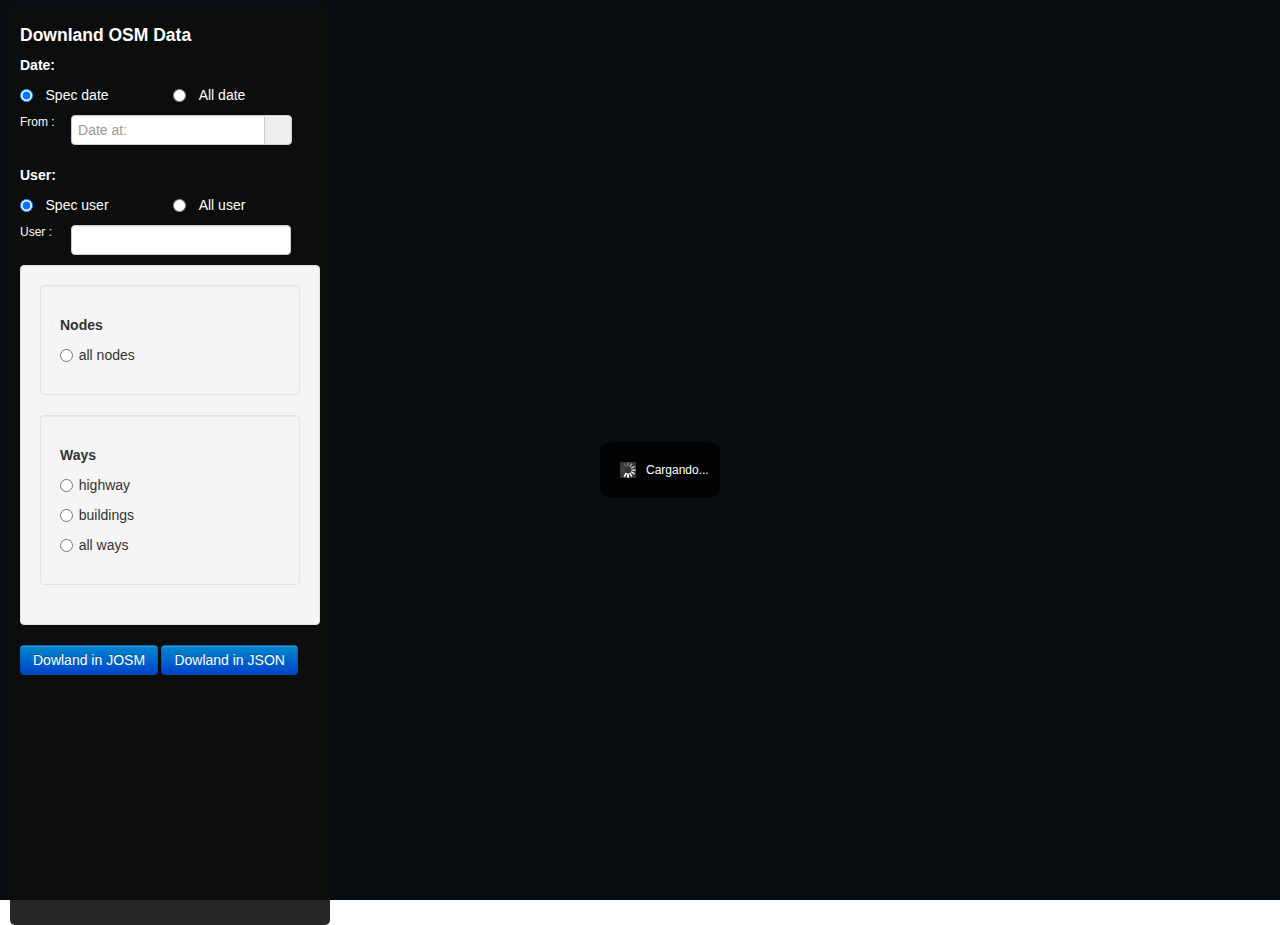
==== index.html @ 657e8c30 "zoom" ====
<!DOCTYPE html>
<html lang="en">
    <head>
        <meta http-equiv="Content-Type" content="text/html; charset=UTF-8">
        <title>Dowland OSM Data</title>
        <link type='http://api.tiles.mapbox.com/mapbox.js/v0.6.6/mapbox.css' />
        <link type='text/css' rel="stylesheet" href="css/bootstrap.css" >
            <link  type='text/css' href='css/style.css' rel='stylesheet' />
            
            <link href="http://tarruda.github.com/bootstrap-datetimepicker/assets/css/bootstrap-datetimepicker.min.css" rel="stylesheet">
        </head>
        <body>
            
            <div id="map" class="loading">
            </div>
            <!-- <a href='#' id='geolocate'>&nbsp</a>-->
            <div class="inf_sidebar"><a href="#">&nbsp</a></div>
            <div class="sidebar">
                <!-- <div class="hide_sidebar"><a href="#">&nbsp</a></div>-->
                <h4>Downland OSM Data</h4>
                <div class="content">
                    
                    <h5>Date:</h5>
                    <div class="row-fluid" id="select-date">
                        <div class="span1"><input type="radio" name="date" value="spec-date" id="spec-date" checked></div>
                        <div class="span5"><label for="spec-date"> Spec date </label></div>
                        <div class="span1"><input type="radio" name="date" value="all-date" id="all-date"></div>
                        <div class="span5"><label for="all-date"> All date</label></div>
                        
                    </div>
                    <div class="row-fluid set-spec-date">
                        <div class="span2">
                            From :
                        </div>
                        <div class="span10">
                            <div id="datetimepicker" class="input-append">
                                <input  class="imput-data" data-format="MM/dd/yyyy HH:mm:ss PP" type="text" placeholder='Date at:' id="imput_date"></input>
                                <span class="add-on"> <i data-time-icon="icon-time" data-date-icon="icon-calendar"></i>
                                </span>
                            </div>
                        </div>
                    </div>
                </div>
                <div class="content">
                    <h5>User:</h5>
                    <div class="row-fluid" id="select-user">
                        <div class="span1"><input type="radio" name="user" value="spec-user" id="spec-user" checked></div>
                        <div class="span5"><label for="spec-user"> Spec user </label></div>
                        <div class="span1"><input type="radio" name="user" value="all-user" id="all-user"></div>
                        <div class="span5"><label for="all-user"> All user</label></div>
                        
                    </div>
                    <div class="row-fluid">
                        <div class="span2">User :</div>
                        <div class="span10"><input id= "imput_user" type="text"></input></div>
                    </div>
                </div>
                
                <div class="content opciones-check">
                    <div class="well">
                        <div class="well">
                            <h5>Nodes</h5>
                            
                            <!--<div class="row-fluid">
                                <div class="span1"><input type="radio" name="tipo" value="node-high" id="node-high" disabled=true></div>
                                <div class="span11"><label for="node-high">Nodes from highways</label></div>
                            </div>-->
                            <div class="row-fluid">
                                <div class="span1"><input type="radio" name="tipo" value="all-node" id="all-node"></div>
                                <div class="span11"><label for="all-node"> all nodes</label></div>
                            </div>
                            
                        </div>
                        
                        <div class="well">
                            <h5>Ways</h5>
                            <div class="row-fluid">
                                <div class="span1"><input type="radio" name="tipo" value="highway" id="highway"></div>
                                <div class="span11"><label for="highway">highway</label></div>
                            </div>
                            <div class="row-fluid">
                                <div class="span1"><input type="radio" name="tipo" value="buildings" id="buildings"></div>
                                <div class="span11"><label for="buildings">buildings</label></div>
                            </div>
                            <div class="row-fluid">
                                <div class="span1"><input type="radio" name="tipo" value="all-ways" id="all-ways"></div>
                                <div class="span11"><label for="all-ways">all ways</label></div>
                            </div>
                        </div>
                        
                    </div>
                    
                </div>
                <button type="button" data-dismiss="modal" class="btn btn-primary" id="josm">Dowland in JOSM</button>
                <button type="button" data-dismiss="modal" class="btn btn-primary" id="json">Dowland in JSON</button>
                
            </div>
        </div>
        
        
        <!--Librerias-->
        <script src='http://api.tiles.mapbox.com/mapbox.js/v0.6.6/mapbox.js'></script>
        <script   src="http://cdnjs.cloudflare.com/ajax/libs/jquery/1.8.3/jquery.min.js"></script>
        <script   src="js/bootstrap.js"></script>
        <script   src="http://tarruda.github.com/bootstrap-datetimepicker/assets/js/bootstrap-datetimepicker.min.js"></script>
        <script  src="http://tarruda.github.com/bootstrap-datetimepicker/assets/js/bootstrap-datetimepicker.pt-BR.js"></script>
        <script   src="js/app.js"></script>
        
    </body>
</html></p>
---- css/style.css ----
body {
    background-color: #fff;
    font: 12px  sans-serif;
    margin: 0;
    padding: 0; 
}

a {
    /*color: #fff;*/
    text-decoration: none;
}

/******************************************
Map
******************************************/

#map {
  background-color: #080d12;
  height: 100%;
  position: absolute;
  top: 0px;
  width: 100%;
}

#map .leaflet-left .leaflet-control{
    top: 2px;   
    margin-left: 340px;

}






/******************************************
loading gif
******************************************/

.loading:after {
    background: url(../img/ajax-loader.gif) no-repeat;
    content: "Cargando...";
    color: #666;
    left: 50%;  
    height: 16px;
    line-height: 16px;
    margin-top: -8px;
    margin-left: -40px;
    position: absolute;
    font-size: 12px;
    top: 50%; 
    text-indent: 26px;
    width: 80px;
}

#map.loading:after {
    background-color: #333;
    background-color: rgba(0,0,0,0.75);
    background-image: url(../img/ajax-loader-rev.gif);
    color: #fff;
    padding: 20px;
    background-position: 20px 50%;
    border-radius: 10px;
    z-index: 4;
    position: absolute;
}




/**********************
sidebar
***********************/
.sidebar{
    background: none repeat scroll 0 0 rgba(13, 13, 13, 0.898);      
    position: absolute;
    top: 5px;   
    float: left;
    height: 100%;  
    width: 300px;   
    z-index: 12; 
    color: #fff;
    left: 10px;
    padding: 10px;

    -webkit-border-radius: 5px;
    -moz-border-radius: 5px;
    border-radius: 5px;
}

.sidebar .content-search{
    width: 100%;
    text-align: center;

}
.sidebar .search input{   
    margin-bottom:0px;
    height: 18px;
}

.alert {
    background-color: #FCF8E3;
    border: 1px solid #FBEED5;
    border-radius: 4px 4px 4px 4px;
    margin-bottom: 2px;
    margin-top: -10px;
    padding: 3px 35px 3px 14px;
    text-shadow: 0 1px 0 rgba(255, 255, 255, 0.5);
}



/******************************************
footer
******************************************/
/*
.popup {
    text-align: center;
}
.popup .slideshow {
    width: 100%;
}
.popup .slideshow .image {
    display: none;
}
.popup .slideshow .active {
    display: block;
}
.popup .slideshow img {
    width: 100%;
}
.popup .slideshow .caption {
    background: #eee;
    padding: 8px;
}
.popup .cycle {
    height: 30px;
    margin-top: 5px;
    padding-top: 5px;
}
.popup .cycle a.prev {
    float: left;
}
.popup .cycle a.next {
    float: right;
    margin-right: 200px;
}

.btn-detail{
    position: absolute;
    bottom: 35px;
    right: 15px;
}

.leaflet-container .btn-detail a{
    color: #FFF;
}

*/





/*****************
HIDE SIDEBAR
********************/

.hide_sidebar{
    position: absolute;    
    width: 25px;
    height: 25px;
    top: 1px;
    right: 5px;
    border: none;
    background: transparent url(../img/arrow.png) no-repeat 0px 7px;  
    display: block;
    cursor: pointer;

}
.hide_sidebar a{
    color: #fff;
    text-decoration: none;
}

.inf_sidebar{
    display: none;
    background: url(../img/arrow.png) no-repeat -83px 9px rgba(13, 13, 13, 0.898);    
    position: absolute;
    top: 65px;   
    float: left;
    height: 28px;  
    width: 28px;   
    z-index: 12; 
    left: 10px;
    -webkit-border-radius: 5px;
    -moz-border-radius: 5px;
    border-radius: 5px;
    cursor: pointer;
}

#geolocate {
    /*background: none repeat scroll 0 0 rgba(13, 13, 13, 0.898);   */
    display: block;
    background-repeat: no-repeat;
    background-position: center;
    background-image: url(../img/e2e.png);
    background-color: #F8F8F9;
    position: absolute;
    top: 70px;
    right: 9px;
    width: 36px;
    height: 36px;
  
    z-index: 1000;  
    text-align: center;
    /* padding: 10px 0;*/
    color: #fff;
    display: block;
    border: 1px solid #BBB;
    -webkit-border-radius: 5px;
    border-radius: 5px;
}


/*Layers*/
.leaflet-top .leaflet-control{
    top: 50px;
    /*right: 0px;*/
}



.opciones-check{
    color: #333;
}

.imput-data{
    width: 180px;
}

  input, label {
    line-height: 1.5em;
  }
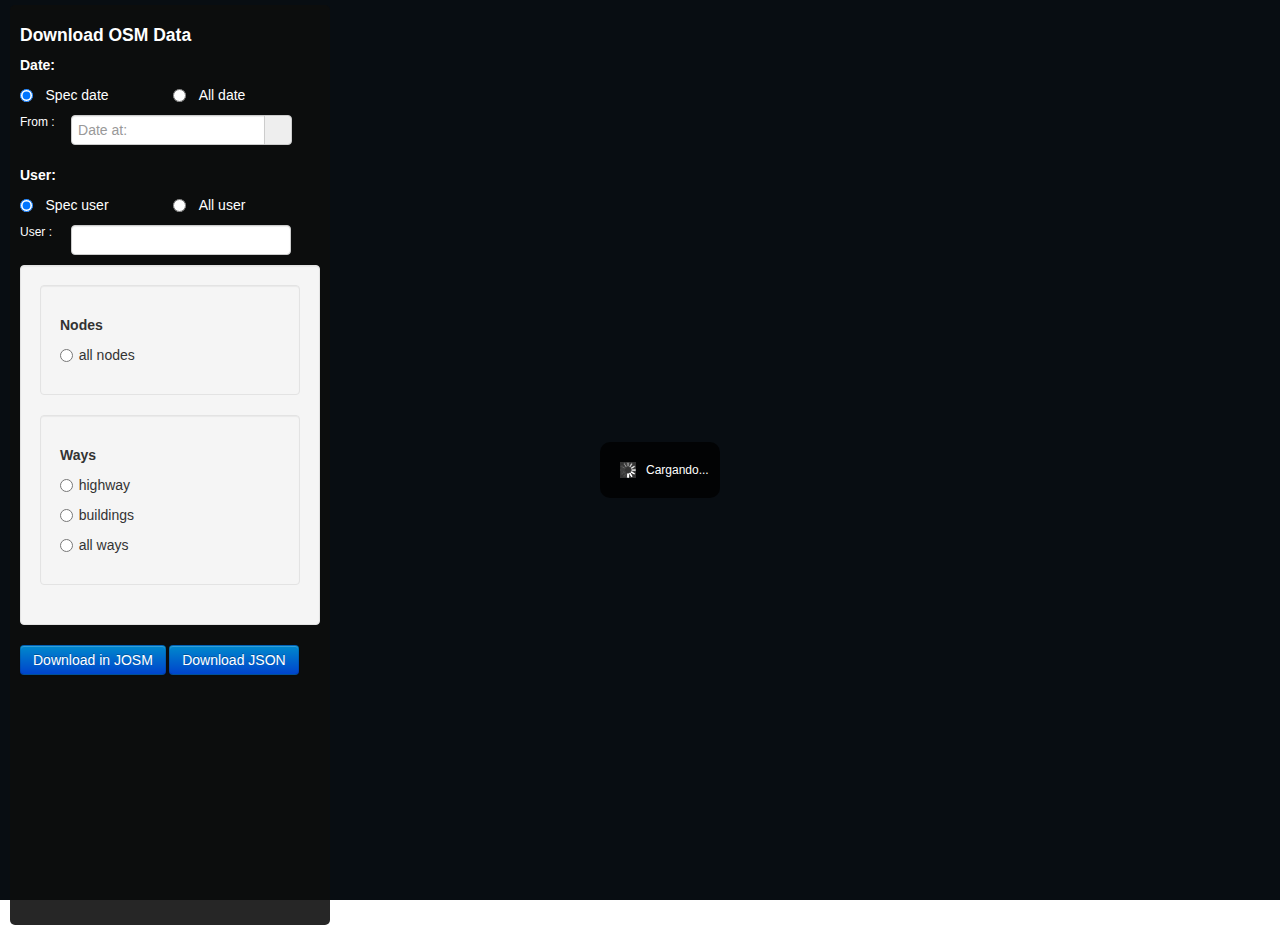
==== commit ba0875a9: "zoom" ====
--- a/index.html
+++ b/index.html
@@ -2,7 +2,7 @@
 <html lang="en">
     <head>
         <meta http-equiv="Content-Type" content="text/html; charset=UTF-8">
-        <title>Dowland OSM Data</title>
+        <title>Download OSM Data</title>
         <link type='http://api.tiles.mapbox.com/mapbox.js/v0.6.6/mapbox.css' />
         <link type='text/css' rel="stylesheet" href="css/bootstrap.css" >
             <link  type='text/css' href='css/style.css' rel='stylesheet' />
@@ -17,7 +17,7 @@
             <div class="inf_sidebar"><a href="#">&nbsp</a></div>
             <div class="sidebar">
                 <!-- <div class="hide_sidebar"><a href="#">&nbsp</a></div>-->
-                <h4>Downland OSM Data</h4>
+                <h4>Download OSM Data</h4>
                 <div class="content">
                     
                     <h5>Date:</h5>
@@ -91,8 +91,8 @@
                     </div>
                     
                 </div>
-                <button type="button" data-dismiss="modal" class="btn btn-primary" id="josm">Dowland in JOSM</button>
-                <button type="button" data-dismiss="modal" class="btn btn-primary" id="json">Dowland in JSON</button>
+                <button type="button" data-dismiss="modal" class="btn btn-primary" id="josm">Download in JOSM</button>
+                <button type="button" data-dismiss="modal" class="btn btn-primary" id="json">Download JSON</button>
                 
             </div>
         </div>
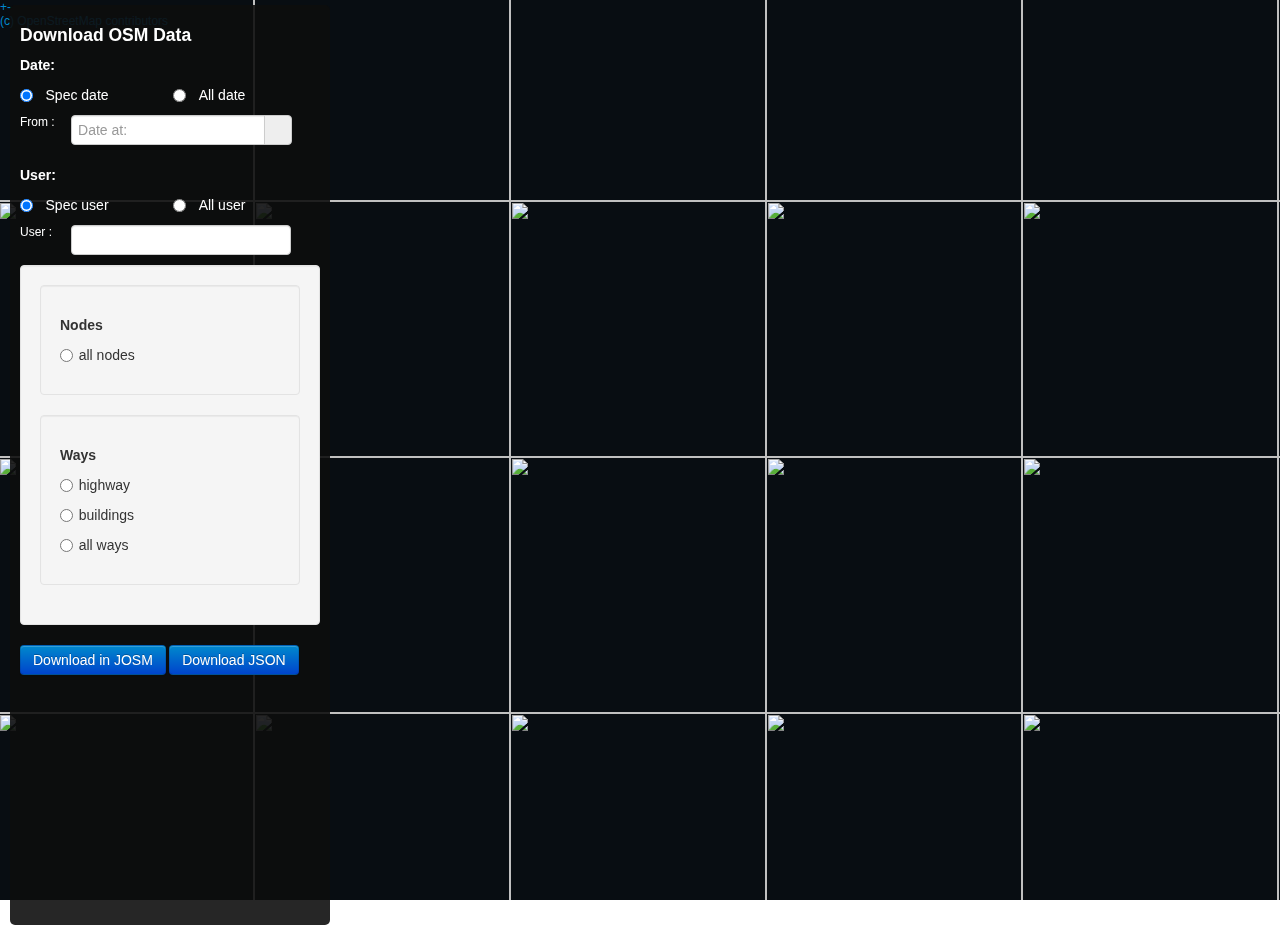
==== commit 7263cf15: "descargar  Json" ====
--- a/index.html
+++ b/index.html
@@ -3,12 +3,13 @@
     <head>
         <meta http-equiv="Content-Type" content="text/html; charset=UTF-8">
         <title>Download OSM Data</title>
-        <link type='http://api.tiles.mapbox.com/mapbox.js/v0.6.6/mapbox.css' />
+        <link type='lib/mapbox_V0.6.6.css' />
         <link type='text/css' rel="stylesheet" href="css/bootstrap.css" >
             <link  type='text/css' href='css/style.css' rel='stylesheet' />
             
             <link href="http://tarruda.github.com/bootstrap-datetimepicker/assets/css/bootstrap-datetimepicker.min.css" rel="stylesheet">
         </head>
+        
         <body>
             
             <div id="map" class="loading">
@@ -98,12 +99,37 @@
         </div>
         
         
+        <div id="popover" class="modal hide fade" tabindex="-1" data-width="760">
+            <div class="modal-header">
+                <button type="button" class="close" data-dismiss="modal" aria-hidden="true">×</button>
+                <h4>Dowland Data</h4>
+            </div>
+            <div class="modal-body">
+                <div class="row loading">
+                    <div class="span7">
+                        
+                    </div>
+                    
+                </div>
+                <div class="row loading">
+                    <div class="span7">
+                        <a type="button" class="btn" id="osm" disabled="" >Dowland</a>
+                    </div>
+                    
+                </div>
+                
+                
+            </div>
+        </div>
+        
+        <a href="#popover" id="btn-full-with"  class="pull-right" data-toggle="modal"></a>
         <!--Librerias-->
-        <script src='http://api.tiles.mapbox.com/mapbox.js/v0.6.6/mapbox.js'></script>
-        <script   src="http://cdnjs.cloudflare.com/ajax/libs/jquery/1.8.3/jquery.min.js"></script>
+        <script src='lib/mapbox_V0.6.6.js'></script>
+        <script   src="lib/jquery.min.js"></script>
         <script   src="js/bootstrap.js"></script>
-        <script   src="http://tarruda.github.com/bootstrap-datetimepicker/assets/js/bootstrap-datetimepicker.min.js"></script>
-        <script  src="http://tarruda.github.com/bootstrap-datetimepicker/assets/js/bootstrap-datetimepicker.pt-BR.js"></script>
+        <script src="lib/moment.min.js"></script>
+        <script   src="lib/bootstrap-datetimepicker.min.js"></script>
+        <script  src="lib/bootstrap-datetimepicker.pt-BR.js"></script>
         <script   src="js/app.js"></script>
         
     </body>
--- a/css/style.css
+++ b/css/style.css
@@ -2,34 +2,22 @@
     background-color: #fff;
     font: 12px  sans-serif;
     margin: 0;
-    padding: 0; 
+    padding: 0;
 }
 
-a {
-    /*color: #fff;*/
-    text-decoration: none;
-}
+a { text-decoration: none; }
 
 /******************************************
 Map
 ******************************************/
 
 #map {
-  background-color: #080d12;
-  height: 100%;
-  position: absolute;
-  top: 0px;
-  width: 100%;
+    background-color: #080d12;
+    height: 100%;
+    position: absolute;
+    top: 0px;
+    width: 100%;
 }
-
-#map .leaflet-left .leaflet-control{
-    top: 2px;   
-    margin-left: 340px;
-
-}
-
-
-
 
 
 
@@ -39,30 +27,30 @@
 
 .loading:after {
     background: url(../img/ajax-loader.gif) no-repeat;
+    color: #666;
     content: "Cargando...";
-    color: #666;
-    left: 50%;  
+    font-size: 12px;
     height: 16px;
+    left: 50%;
     line-height: 16px;
+    margin-left: -40px;
     margin-top: -8px;
-    margin-left: -40px;
     position: absolute;
-    font-size: 12px;
-    top: 50%; 
     text-indent: 26px;
+    top: 50%;
     width: 80px;
 }
 
 #map.loading:after {
+    background-color: rgba(0,0,0,0.75);
     background-color: #333;
-    background-color: rgba(0,0,0,0.75);
     background-image: url(../img/ajax-loader-rev.gif);
+    background-position: 20px 50%;
+    border-radius: 10px;
     color: #fff;
     padding: 20px;
-    background-position: 20px 50%;
-    border-radius: 10px;
+    position: absolute;
     z-index: 4;
-    position: absolute;
 }
 
 
@@ -71,32 +59,24 @@
 /**********************
 sidebar
 ***********************/
-.sidebar{
-    background: none repeat scroll 0 0 rgba(13, 13, 13, 0.898);      
-    position: absolute;
-    top: 5px;   
+.sidebar {
+    -webkit-border-radius: 5px;
+    -moz-border-radius: 5px;
+    background: none repeat scroll 0 0 rgba(13, 13, 13, 0.898);
+    border-radius: 5px;
+    color: #fff;
     float: left;
-    height: 100%;  
-    width: 300px;   
-    z-index: 12; 
-    color: #fff;
+    height: 100%;
     left: 10px;
     padding: 10px;
-
-    -webkit-border-radius: 5px;
-    -moz-border-radius: 5px;
-    border-radius: 5px;
+    position: absolute;
+    top: 5px;
+    width: 300px;
+    z-index: 12;
 }
 
-.sidebar .content-search{
-    width: 100%;
-    text-align: center;
-
-}
-.sidebar .search input{   
-    margin-bottom:0px;
-    height: 18px;
-}
+.sidebar .content-search { text-align: center; width: 100%; }
+.sidebar .search input { height: 18px; margin-bottom: 0px; }
 
 .alert {
     background-color: #FCF8E3;
@@ -110,135 +90,32 @@
 
 
 
-/******************************************
-footer
-******************************************/
-/*
-.popup {
-    text-align: center;
-}
-.popup .slideshow {
-    width: 100%;
-}
-.popup .slideshow .image {
-    display: none;
-}
-.popup .slideshow .active {
-    display: block;
-}
-.popup .slideshow img {
-    width: 100%;
-}
-.popup .slideshow .caption {
-    background: #eee;
-    padding: 8px;
-}
-.popup .cycle {
-    height: 30px;
-    margin-top: 5px;
-    padding-top: 5px;
-}
-.popup .cycle a.prev {
-    float: left;
-}
-.popup .cycle a.next {
-    float: right;
-    margin-right: 200px;
-}
-
-.btn-detail{
-    position: absolute;
-    bottom: 35px;
-    right: 15px;
-}
-
-.leaflet-container .btn-detail a{
-    color: #FFF;
-}
-
-*/
-
-
-
-
-
-/*****************
-HIDE SIDEBAR
-********************/
-
-.hide_sidebar{
-    position: absolute;    
-    width: 25px;
-    height: 25px;
-    top: 1px;
-    right: 5px;
-    border: none;
-    background: transparent url(../img/arrow.png) no-repeat 0px 7px;  
-    display: block;
-    cursor: pointer;
-
-}
-.hide_sidebar a{
-    color: #fff;
-    text-decoration: none;
-}
-
-.inf_sidebar{
-    display: none;
-    background: url(../img/arrow.png) no-repeat -83px 9px rgba(13, 13, 13, 0.898);    
-    position: absolute;
-    top: 65px;   
-    float: left;
-    height: 28px;  
-    width: 28px;   
-    z-index: 12; 
-    left: 10px;
+#geolocate {
     -webkit-border-radius: 5px;
-    -moz-border-radius: 5px;
+    background-color: #F8F8F9;
+    background-image: url(../img/e2e.png);
+    background-position: center;
+    background-repeat: no-repeat;
+    border: 1px solid #BBB;
     border-radius: 5px;
-    cursor: pointer;
-}
-
-#geolocate {
-    /*background: none repeat scroll 0 0 rgba(13, 13, 13, 0.898);   */
-    display: block;
-    background-repeat: no-repeat;
-    background-position: center;
-    background-image: url(../img/e2e.png);
-    background-color: #F8F8F9;
-    position: absolute;
-    top: 70px;
-    right: 9px;
-    width: 36px;
-    height: 36px;
-  
-    z-index: 1000;  
-    text-align: center;
-    /* padding: 10px 0;*/
     color: #fff;
     display: block;
-    border: 1px solid #BBB;
-    -webkit-border-radius: 5px;
-    border-radius: 5px;
+    display: block;
+    height: 36px;
+    position: absolute;
+    right: 9px;
+    text-align: center;
+    top: 70px;
+    width: 36px;
+    z-index: 1000;
+
 }
 
 
-/*Layers*/
-.leaflet-top .leaflet-control{
-    top: 50px;
-    /*right: 0px;*/
-}
+.opciones-check { color: #333; }
+
+.imput-data { width: 180px; }
+
+input, label { line-height: 1.5em; }
 
 
-
-.opciones-check{
-    color: #333;
-}
-
-.imput-data{
-    width: 180px;
-}
-
-  input, label {
-    line-height: 1.5em;
-  }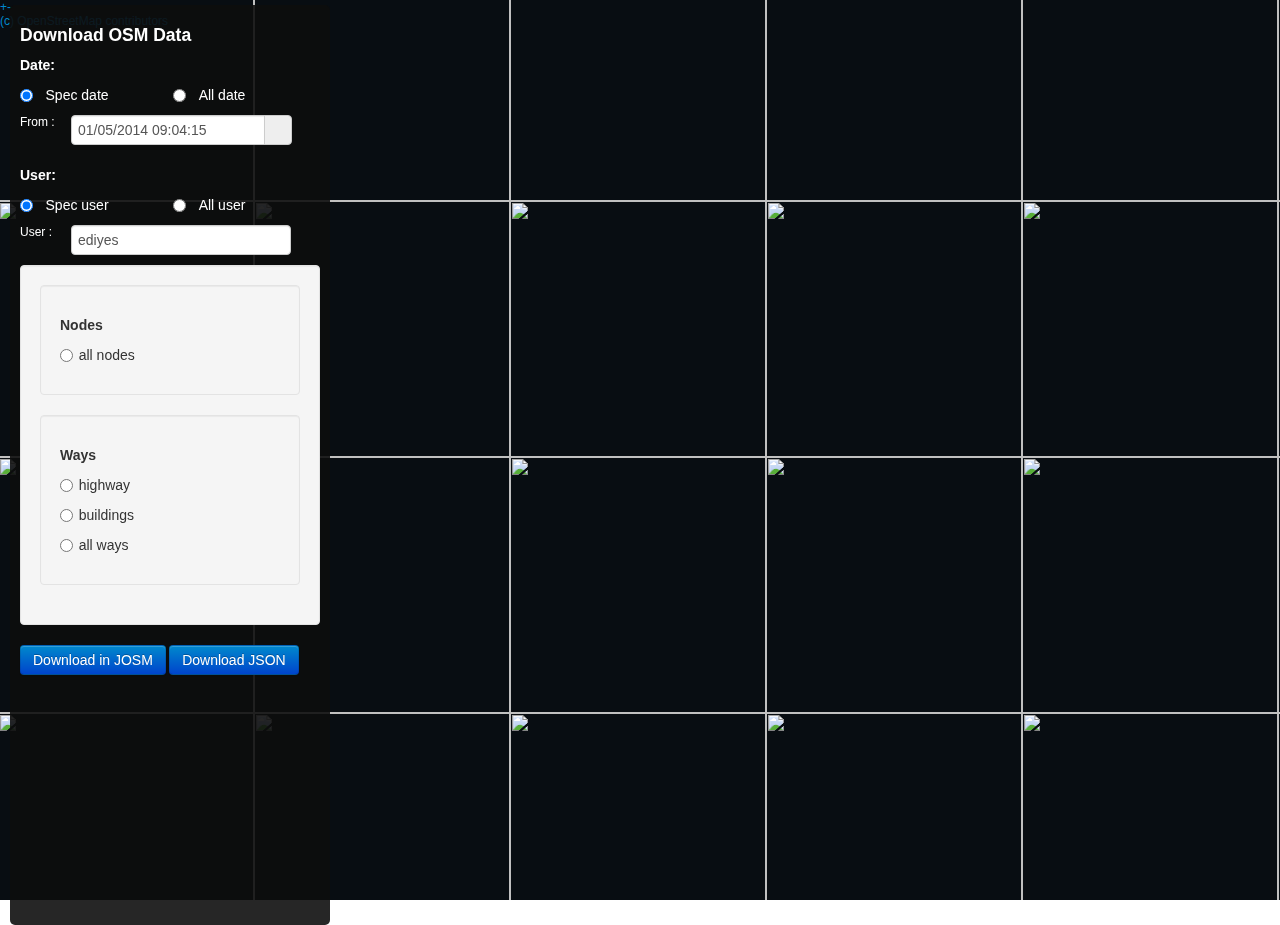
==== commit 909da8e2: "new map" ====
--- a/index.html
+++ b/index.html
@@ -35,7 +35,7 @@
                         </div>
                         <div class="span10">
                             <div id="datetimepicker" class="input-append">
-                                <input  class="imput-data" data-format="MM/dd/yyyy HH:mm:ss PP" type="text" placeholder='Date at:' id="imput_date"></input>
+                                <input  class="imput-data" data-format="MM/dd/yyyy HH:mm:ss PP" type="text" placeholder='Date at:' id="imput_date" value="01/05/2014 09:04:15"></input>
                                 <span class="add-on"> <i data-time-icon="icon-time" data-date-icon="icon-calendar"></i>
                                 </span>
                             </div>
@@ -53,7 +53,7 @@
                     </div>
                     <div class="row-fluid">
                         <div class="span2">User :</div>
-                        <div class="span10"><input id= "imput_user" type="text"></input></div>
+                        <div class="span10"><input id= "imput_user" type="text" value="ediyes"></input></div>
                     </div>
                 </div>
                 
@@ -112,9 +112,17 @@
                     
                 </div>
                 <div class="row loading">
+                     <div class="span7">
+                        <div ><strong>Version=1 :</strong><span id="v1"></span></div>
+                        <div ><strong>Version>1 :</strong><span id="vx"></span></div>
+                    </div>
+
                     <div class="span7">
                         <a type="button" class="btn" id="osm" disabled="" >Dowland</a>
+                          <a type="button" class="btn btn-primary" id="view_map" href="#" >View on Map</a>
                     </div>
+                   
+                    
                     
                 </div>
                 
@@ -130,6 +138,7 @@
         <script src="lib/moment.min.js"></script>
         <script   src="lib/bootstrap-datetimepicker.min.js"></script>
         <script  src="lib/bootstrap-datetimepicker.pt-BR.js"></script>
+        <script src="lib/underscore.min"></script>
         <script   src="js/app.js"></script>
         
     </body>
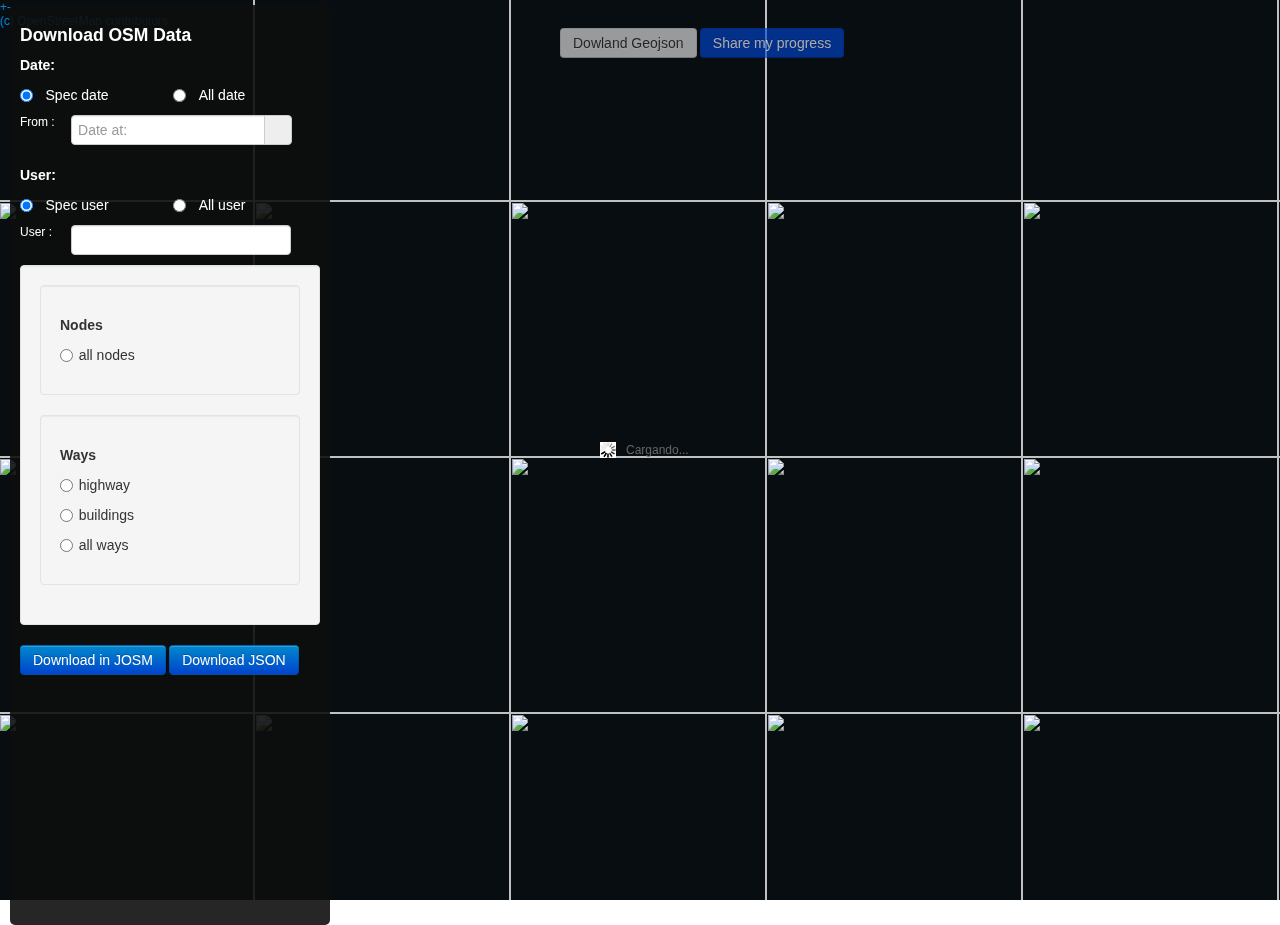
==== commit 072f2912: "mejorando" ====
--- a/index.html
+++ b/index.html
@@ -5,19 +5,20 @@
         <title>Download OSM Data</title>
         <link type='lib/mapbox_V0.6.6.css' />
         <link type='text/css' rel="stylesheet" href="css/bootstrap.css" >
-            <link  type='text/css' href='css/style.css' rel='stylesheet' />
+            
             
             <link href="http://tarruda.github.com/bootstrap-datetimepicker/assets/css/bootstrap-datetimepicker.min.css" rel="stylesheet">
+            <link href='http://api.tiles.mapbox.com/mapbox.js/v1.6.0/mapbox.css' rel='stylesheet' />
+            <link  type='text/css' href='css/style.css' rel='stylesheet' />
         </head>
         
         <body>
             
             <div id="map" class="loading">
             </div>
-            <!-- <a href='#' id='geolocate'>&nbsp</a>-->
+            
             <div class="inf_sidebar"><a href="#">&nbsp</a></div>
             <div class="sidebar">
-                <!-- <div class="hide_sidebar"><a href="#">&nbsp</a></div>-->
                 <h4>Download OSM Data</h4>
                 <div class="content">
                     
@@ -35,7 +36,7 @@
                         </div>
                         <div class="span10">
                             <div id="datetimepicker" class="input-append">
-                                <input  class="imput-data" data-format="MM/dd/yyyy HH:mm:ss PP" type="text" placeholder='Date at:' id="imput_date" value="01/05/2014 09:04:15"></input>
+                                <input  class="imput-data" data-format="MM/dd/yyyy HH:mm:ss PP" type="text" placeholder='Date at:' id="imput_date"></input>
                                 <span class="add-on"> <i data-time-icon="icon-time" data-date-icon="icon-calendar"></i>
                                 </span>
                             </div>
@@ -53,7 +54,7 @@
                     </div>
                     <div class="row-fluid">
                         <div class="span2">User :</div>
-                        <div class="span10"><input id= "imput_user" type="text" value="ediyes"></input></div>
+                        <div class="span10"><input id= "imput_user" type="text" ></input></div>
                     </div>
                 </div>
                 
@@ -94,6 +95,7 @@
                 </div>
                 <button type="button" data-dismiss="modal" class="btn btn-primary" id="josm">Download in JOSM</button>
                 <button type="button" data-dismiss="modal" class="btn btn-primary" id="json">Download JSON</button>
+             
                 
             </div>
         </div>
@@ -105,41 +107,69 @@
                 <h4>Dowland Data</h4>
             </div>
             <div class="modal-body">
-                <div class="row loading">
+              <!--  <div class="row loading">
                     <div class="span7">
                         
                     </div>
                     
-                </div>
-                <div class="row loading">
-                     <div class="span7">
+                </div>-->
+                <!--<div class="row loading">
+                    <div class="span7">
                         <div ><strong>Version=1 :</strong><span id="v1"></span></div>
                         <div ><strong>Version>1 :</strong><span id="vx"></span></div>
                     </div>
-
                     <div class="span7">
                         <a type="button" class="btn" id="osm" disabled="" >Dowland</a>
-                          <a type="button" class="btn btn-primary" id="view_map" href="#" >View on Map</a>
+                        <a type="button" class="btn btn-primary" id="view_map" href="#" >View on Map</a>
                     </div>
-                   
                     
                     
-                </div>
+                    
+                </div>-->
                 
                 
             </div>
         </div>
         
         <a href="#popover" id="btn-full-with"  class="pull-right" data-toggle="modal"></a>
+        <div id='backdrop'>
+        </div>
+        <div id='progress_map' class='sig_popover loading'>
+        </div>
+        <a id='close'  style="cursor: pointer;">✕</a>
+        <div id="progress_detail">
+            <div class="content">
+                <div class="row ">
+                    <div class="span7">
+                        <div>User: <span id="osm_user"></span></div>
+                        <div ><strong>Version=1 :</strong><span id="v1"></span>  |
+                            <strong>Version>1 :</strong><span id="vx"></span>
+                        </div>
+                        </div>
+                        <div class="span7">
+                            <a type="button" class="btn" id="download_file" disabled="" >Dowland Geojson</a>
+                            <a type="button" class="btn btn-primary" id="view_map" disabled="" >Share my progress</a>
+                        </div>
+                    
+                </div>
+            </div>
+        </div>
+        <div id="legend">
+            <span style='color:#FF0'>▉</span> Version = 1 <br />
+            <span style='color:#0F0'>▉</span> Version > 1
+        </div>
         <!--Librerias-->
         <script src='lib/mapbox_V0.6.6.js'></script>
-        <script   src="lib/jquery.min.js"></script>
-        <script   src="js/bootstrap.js"></script>
+        <script src="lib/jquery.min.js"></script>
+        <script src="js/bootstrap.js"></script>
         <script src="lib/moment.min.js"></script>
-        <script   src="lib/bootstrap-datetimepicker.min.js"></script>
-        <script  src="lib/bootstrap-datetimepicker.pt-BR.js"></script>
+        <script src="lib/bootstrap-datetimepicker.min.js"></script>
+        <script src="lib/bootstrap-datetimepicker.pt-BR.js"></script>
         <script src="lib/underscore.min"></script>
-        <script   src="js/app.js"></script>
+         <script src='http://api.tiles.mapbox.com/mapbox.js/v1.6.0/mapbox.js'></script>
+        <script src="js/function_app.js"></script>
+        <script src="js/app.js"></script>
+       
         
     </body>
-</html></p>+</html>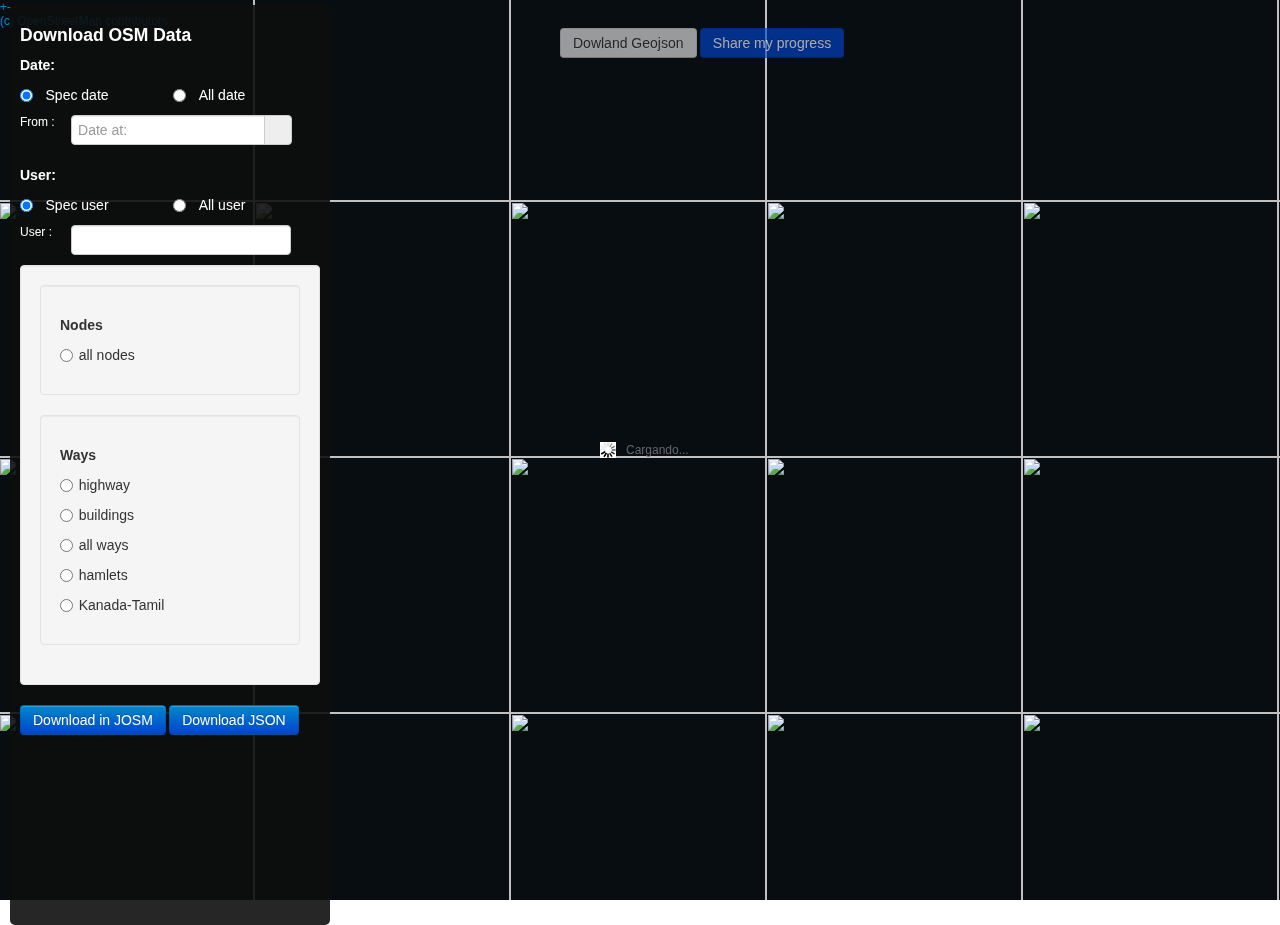
==== commit dc5a8490: "add kanada name" ====
--- a/index.html
+++ b/index.html
@@ -5,171 +5,170 @@
         <title>Download OSM Data</title>
         <link type='lib/mapbox_V0.6.6.css' />
         <link type='text/css' rel="stylesheet" href="css/bootstrap.css" >
-            
-            
-            <link href="http://tarruda.github.com/bootstrap-datetimepicker/assets/css/bootstrap-datetimepicker.min.css" rel="stylesheet">
-            <link href='http://api.tiles.mapbox.com/mapbox.js/v1.6.0/mapbox.css' rel='stylesheet' />
-            <link  type='text/css' href='css/style.css' rel='stylesheet' />
-        </head>
         
-        <body>
-            
-            <div id="map" class="loading">
-            </div>
-            
-            <div class="inf_sidebar"><a href="#">&nbsp</a></div>
-            <div class="sidebar">
-                <h4>Download OSM Data</h4>
-                <div class="content">
+        
+        <link href="http://tarruda.github.com/bootstrap-datetimepicker/assets/css/bootstrap-datetimepicker.min.css" rel="stylesheet">
+        <link href='http://api.tiles.mapbox.com/mapbox.js/v1.6.0/mapbox.css' rel='stylesheet' />
+        <link  type='text/css' href='css/style.css' rel='stylesheet' />
+    </head>
+    <body>
+        <div id="map" class="loading">
+        </div>
+        <div class="inf_sidebar"><a href="#">&nbsp</a></div>
+        <div class="sidebar">
+            <h4>Download OSM Data</h4>
+            <div class="content">
+                
+                <h5>Date:</h5>
+                <div class="row-fluid" id="select-date">
+                    <div class="span1"><input type="radio" name="date" value="spec-date" id="spec-date" checked></div>
+                    <div class="span5"><label for="spec-date"> Spec date </label></div>
+                    <div class="span1"><input type="radio" name="date" value="all-date" id="all-date"></div>
+                    <div class="span5"><label for="all-date"> All date</label></div>
                     
-                    <h5>Date:</h5>
-                    <div class="row-fluid" id="select-date">
-                        <div class="span1"><input type="radio" name="date" value="spec-date" id="spec-date" checked></div>
-                        <div class="span5"><label for="spec-date"> Spec date </label></div>
-                        <div class="span1"><input type="radio" name="date" value="all-date" id="all-date"></div>
-                        <div class="span5"><label for="all-date"> All date</label></div>
-                        
+                </div>
+                <div class="row-fluid set-spec-date">
+                    <div class="span2">
+                        From :
                     </div>
-                    <div class="row-fluid set-spec-date">
-                        <div class="span2">
-                            From :
-                        </div>
-                        <div class="span10">
-                            <div id="datetimepicker" class="input-append">
-                                <input  class="imput-data" data-format="MM/dd/yyyy HH:mm:ss PP" type="text" placeholder='Date at:' id="imput_date"></input>
-                                <span class="add-on"> <i data-time-icon="icon-time" data-date-icon="icon-calendar"></i>
-                                </span>
-                            </div>
+                    <div class="span10">
+                        <div id="datetimepicker" class="input-append">
+                            <input  class="imput-data" data-format="MM/dd/yyyy HH:mm:ss PP" type="text" placeholder='Date at:' id="imput_date"></input>
+                            <span class="add-on"> <i data-time-icon="icon-time" data-date-icon="icon-calendar"></i>
+                            </span>
                         </div>
                     </div>
                 </div>
-                <div class="content">
-                    <h5>User:</h5>
-                    <div class="row-fluid" id="select-user">
-                        <div class="span1"><input type="radio" name="user" value="spec-user" id="spec-user" checked></div>
-                        <div class="span5"><label for="spec-user"> Spec user </label></div>
-                        <div class="span1"><input type="radio" name="user" value="all-user" id="all-user"></div>
-                        <div class="span5"><label for="all-user"> All user</label></div>
-                        
-                    </div>
-                    <div class="row-fluid">
-                        <div class="span2">User :</div>
-                        <div class="span10"><input id= "imput_user" type="text" ></input></div>
-                    </div>
+            </div>
+            <div class="content">
+                <h5>User:</h5>
+                <div class="row-fluid" id="select-user">
+                    <div class="span1"><input type="radio" name="user" value="spec-user" id="spec-user" checked></div>
+                    <div class="span5"><label for="spec-user"> Spec user </label></div>
+                    <div class="span1"><input type="radio" name="user" value="all-user" id="all-user"></div>
+                    <div class="span5"><label for="all-user"> All user</label></div>
+                    
                 </div>
-                
-                <div class="content opciones-check">
+                <div class="row-fluid">
+                    <div class="span2">User :</div>
+                    <div class="span10"><input id= "imput_user" type="text" ></input></div>
+                </div>
+            </div>
+            
+            <div class="content opciones-check">
+                <div class="well">
                     <div class="well">
-                        <div class="well">
-                            <h5>Nodes</h5>
-                            
-                            <!--<div class="row-fluid">
-                                <div class="span1"><input type="radio" name="tipo" value="node-high" id="node-high" disabled=true></div>
-                                <div class="span11"><label for="node-high">Nodes from highways</label></div>
-                            </div>-->
-                            <div class="row-fluid">
-                                <div class="span1"><input type="radio" name="tipo" value="all-node" id="all-node"></div>
-                                <div class="span11"><label for="all-node"> all nodes</label></div>
-                            </div>
-                            
-                        </div>
-                        
-                        <div class="well">
-                            <h5>Ways</h5>
-                            <div class="row-fluid">
-                                <div class="span1"><input type="radio" name="tipo" value="highway" id="highway"></div>
-                                <div class="span11"><label for="highway">highway</label></div>
-                            </div>
-                            <div class="row-fluid">
-                                <div class="span1"><input type="radio" name="tipo" value="buildings" id="buildings"></div>
-                                <div class="span11"><label for="buildings">buildings</label></div>
-                            </div>
-                            <div class="row-fluid">
-                                <div class="span1"><input type="radio" name="tipo" value="all-ways" id="all-ways"></div>
-                                <div class="span11"><label for="all-ways">all ways</label></div>
-                            </div>
+                        <h5>Nodes</h5>
+                        <!--<div class="row-fluid">
+                            <div class="span1"><input type="radio" name="tipo" value="node-high" id="node-high" disabled=true></div>
+                            <div class="span11"><label for="node-high">Nodes from highways</label></div>
+                        </div>-->
+                        <div class="row-fluid">
+                            <div class="span1"><input type="radio" name="tipo" value="all-node" id="all-node"></div>
+                            <div class="span11"><label for="all-node"> all nodes</label></div>
                         </div>
                         
                     </div>
                     
+                    <div class="well">
+                        <h5>Ways</h5>
+                        <div class="row-fluid">
+                            <div class="span1"><input type="radio" name="tipo" value="highway" id="highway"></div>
+                            <div class="span11"><label for="highway">highway</label></div>
+                        </div>
+                        <div class="row-fluid">
+                            <div class="span1"><input type="radio" name="tipo" value="buildings" id="buildings"></div>
+                            <div class="span11"><label for="buildings">buildings</label></div>
+                        </div>
+                        <div class="row-fluid">
+                            <div class="span1"><input type="radio" name="tipo" value="all-ways" id="all-ways"></div>
+                            <div class="span11"><label for="all-ways">all ways</label></div>
+                        </div>
+                        <div class="row-fluid">
+                            <div class="span1"><input type="radio" name="tipo" value="hamlets" id="hamlets"></div>
+                            <div class="span11"><label for="hamlets">hamlets</label></div>
+                        </div>
+                        <div class="row-fluid">
+                            <div class="span1"><input type="radio" name="tipo" value="kanada" id="kanada"></div>
+                            <div class="span11"><label for="kanada">Kanada-Tamil</label></div>
+                        </div>
+                    </div>
+                    
                 </div>
-                <button type="button" data-dismiss="modal" class="btn btn-primary" id="josm">Download in JOSM</button>
-                <button type="button" data-dismiss="modal" class="btn btn-primary" id="json">Download JSON</button>
-             
                 
             </div>
+            <button type="button" data-dismiss="modal" class="btn btn-primary" id="josm">Download in JOSM</button>
+            <button type="button" data-dismiss="modal" class="btn btn-primary" id="json">Download JSON</button>
+            
+            
         </div>
-        
-        
-        <div id="popover" class="modal hide fade" tabindex="-1" data-width="760">
-            <div class="modal-header">
-                <button type="button" class="close" data-dismiss="modal" aria-hidden="true">×</button>
-                <h4>Dowland Data</h4>
-            </div>
-            <div class="modal-body">
-              <!--  <div class="row loading">
-                    <div class="span7">
-                        
-                    </div>
-                    
-                </div>-->
-                <!--<div class="row loading">
-                    <div class="span7">
-                        <div ><strong>Version=1 :</strong><span id="v1"></span></div>
-                        <div ><strong>Version>1 :</strong><span id="vx"></span></div>
-                    </div>
-                    <div class="span7">
-                        <a type="button" class="btn" id="osm" disabled="" >Dowland</a>
-                        <a type="button" class="btn btn-primary" id="view_map" href="#" >View on Map</a>
-                    </div>
-                    
-                    
-                    
-                </div>-->
-                
-                
-            </div>
+    </div>
+    
+    
+    <div id="popover" class="modal hide fade" tabindex="-1" data-width="760">
+        <div class="modal-header">
+            <button type="button" class="close" data-dismiss="modal" aria-hidden="true">×</button>
+            <h4>Dowland Data</h4>
         </div>
-        
-        <a href="#popover" id="btn-full-with"  class="pull-right" data-toggle="modal"></a>
-        <div id='backdrop'>
-        </div>
-        <div id='progress_map' class='sig_popover loading'>
-        </div>
-        <a id='close'  style="cursor: pointer;">✕</a>
-        <div id="progress_detail">
-            <div class="content">
-                <div class="row ">
-                    <div class="span7">
-                        <div>User: <span id="osm_user"></span></div>
-                        <div ><strong>Version=1 :</strong><span id="v1"></span>  |
-                            <strong>Version>1 :</strong><span id="vx"></span>
-                        </div>
-                        </div>
-                        <div class="span7">
-                            <a type="button" class="btn" id="download_file" disabled="" >Dowland Geojson</a>
-                            <a type="button" class="btn btn-primary" id="view_map" disabled="" >Share my progress</a>
-                        </div>
+        <div class="modal-body">
+            <!--  <div class="row loading">
+                <div class="span7">
                     
                 </div>
+                
+            </div>-->
+            <!--<div class="row loading">
+                <div class="span7">
+                    <div ><strong>Version=1 :</strong><span id="v1"></span></div>
+                    <div ><strong>Version>1 :</strong><span id="vx"></span></div>
+                </div>
+                <div class="span7">
+                    <a type="button" class="btn" id="osm" disabled="" >Dowland</a>
+                    <a type="button" class="btn btn-primary" id="view_map" href="#" >View on Map</a>
+                </div>
+            </div>-->
+        </div>
+    </div>
+    
+    <a href="#popover" id="btn-full-with"  class="pull-right" data-toggle="modal"></a>
+    <div id='backdrop'>
+    </div>
+    <div id='progress_map' class='sig_popover loading'>
+    </div>
+    <a id='close'  style="cursor: pointer;">✕</a>
+    <div id="progress_detail">
+        <div class="content">
+            <div class="row ">
+                <div class="span7">
+                    <div>User: <span id="osm_user"></span></div>
+                    <div ><strong>Version=1 :</strong><span id="v1"></span>  |
+                    <strong>Version>1 :</strong><span id="vx"></span>
+                </div>
             </div>
+            <div class="span7">
+                <a type="button" class="btn" id="download_file" disabled="" >Dowland Geojson</a>
+                <a type="button" class="btn btn-primary" id="view_map" disabled="" >Share my progress</a>
+            </div>
+            
         </div>
-        <div id="legend">
-            <span style='color:#FF0'>▉</span> Version = 1 <br />
-            <span style='color:#0F0'>▉</span> Version > 1
-        </div>
-        <!--Librerias-->
-        <script src='lib/mapbox_V0.6.6.js'></script>
-        <script src="lib/jquery.min.js"></script>
-        <script src="js/bootstrap.js"></script>
-        <script src="lib/moment.min.js"></script>
-        <script src="lib/bootstrap-datetimepicker.min.js"></script>
-        <script src="lib/bootstrap-datetimepicker.pt-BR.js"></script>
-        <script src="lib/underscore.min"></script>
-         <script src='http://api.tiles.mapbox.com/mapbox.js/v1.6.0/mapbox.js'></script>
-        <script src="js/function_app.js"></script>
-        <script src="js/app.js"></script>
-       
-        
-    </body>
+    </div>
+</div>
+<div id="legend">
+    <span style='color:#FF0'>▉</span> Version = 1 <br />
+    <span style='color:#0F0'>▉</span> Version > 1
+</div>
+<!--Librerias-->
+<script src='lib/mapbox_V0.6.6.js'></script>
+<script src="lib/jquery.min.js"></script>
+<script src="js/bootstrap.js"></script>
+<script src="lib/moment.min.js"></script>
+<script src="lib/bootstrap-datetimepicker.min.js"></script>
+<script src="lib/bootstrap-datetimepicker.pt-BR.js"></script>
+<script src="lib/underscore.min"></script>
+<script src='http://api.tiles.mapbox.com/mapbox.js/v1.6.0/mapbox.js'></script>
+<script src="js/function_app.js"></script>
+<script src="js/app.js"></script>
+
+
+</body>
 </html>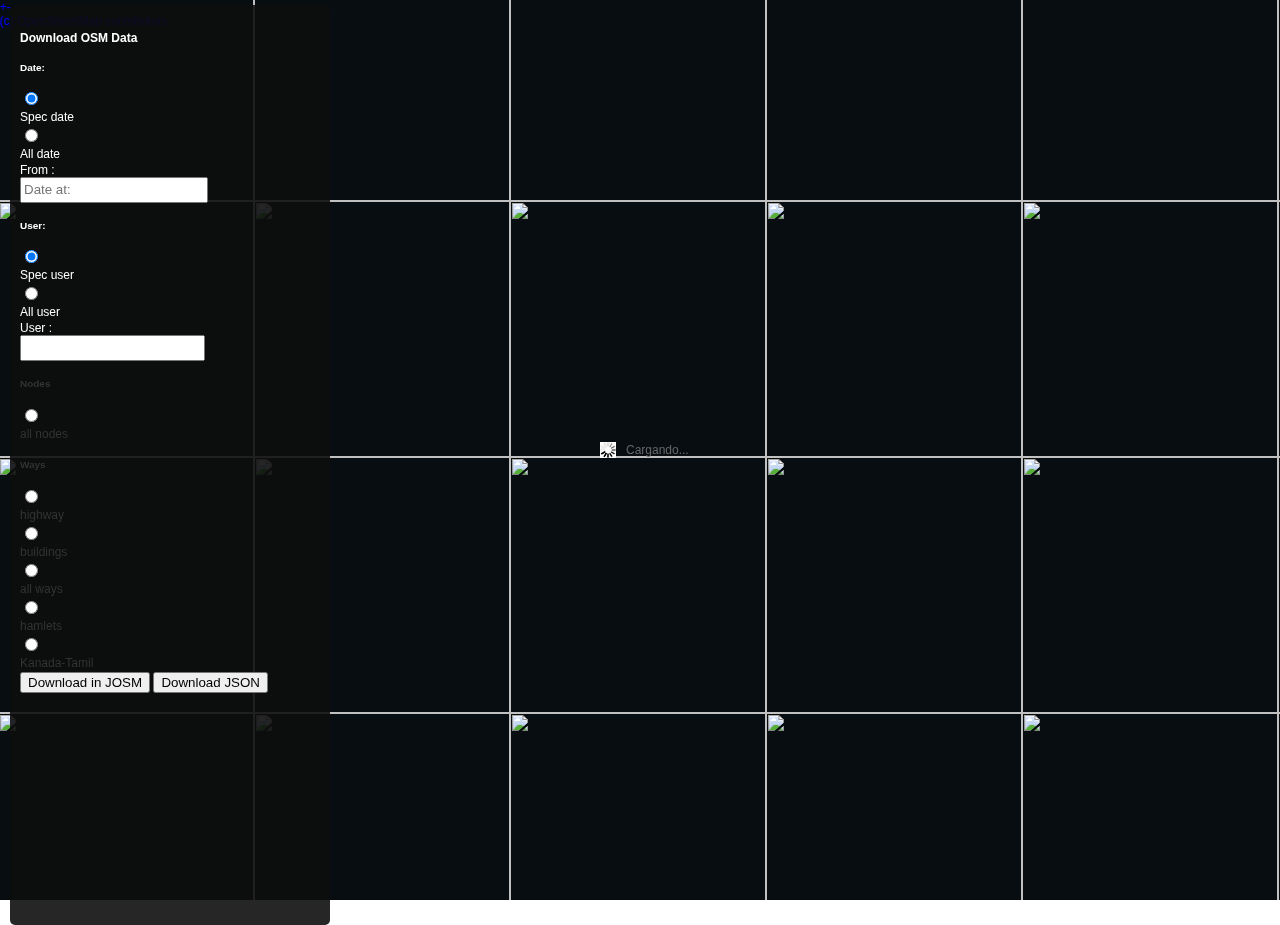
==== commit e5d4a8ec: "Update index.html" ====
--- a/index.html
+++ b/index.html
@@ -4,7 +4,8 @@
         <meta http-equiv="Content-Type" content="text/html; charset=UTF-8">
         <title>Download OSM Data</title>
         <link type='lib/mapbox_V0.6.6.css' />
-        <link type='text/css' rel="stylesheet" href="css/bootstrap.css" >
+      
+        <link href='https://www.mapbox.com/base/latest/base.css' rel='stylesheet' />
         
         
         <link href="http://tarruda.github.com/bootstrap-datetimepicker/assets/css/bootstrap-datetimepicker.min.css" rel="stylesheet">
@@ -171,4 +172,4 @@
 
 
 </body>
-</html>+</html>
